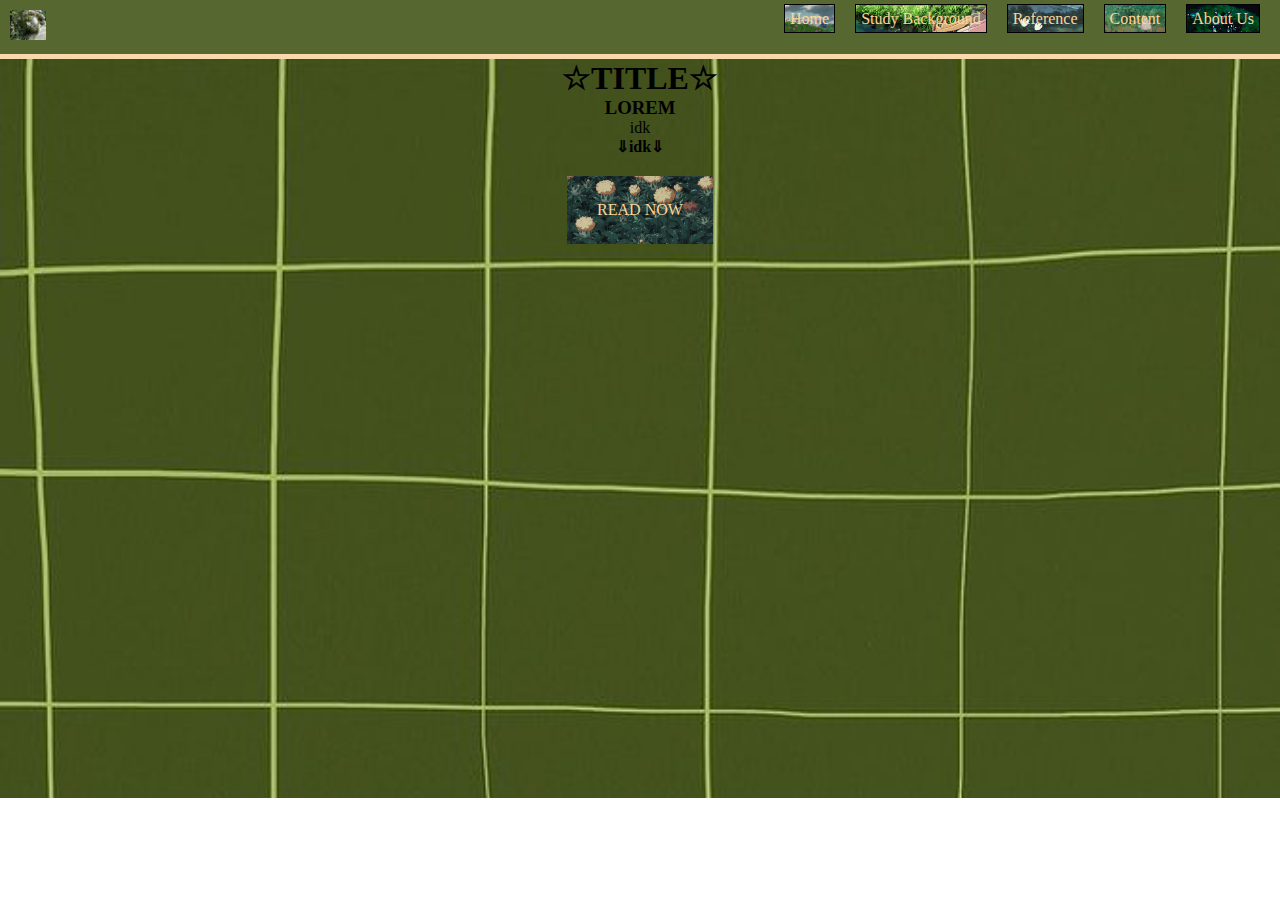
==== index.html @ 6587962d "Update and rename home.html to index.html" ====
<!DOCTYPE html>
<html lang="en">
<head>
    <meta charset="UTF-8">
    <meta name="viewport" content="width=device-width, initial-scale=1.0">
    <title>Home</title>
</head>
<body>
    <link rel="stylesheet" href="style.css">

    <div class="navbar"> 
        <img src="PrivateUser.jpeg" alt="" height="30px; width 30px">
    <div id="link5"><a href="page5.html">About Us</a></div> 
    <div id="link4"><a href="page4.html">Content</a></div>
    <div id="link3"><a href="page3.html">Reference</a></div> 
    <div id="link2"><a href="page2.html">Study Background</a></div>
    <div id="link1"><a href="home.html">Home</a></div> 
    
    
    
  

        </div> 

        <div class="body">
            
  
            <div id="text">
                <h1>☆TITLE☆</h1>
    
            <h3>LOREM</h3>
          <p>idk</p>
            <h4>⇓idk⇓</h4>
            <a href="page2.html" class="highlight">READ NOW</a>
            </div>












</body>
</html>
---- style.css ----
*{
    padding:0px;
    margin:0px;
}
.navbar{  
    padding: 10px;
    margin: 0;
    list-style-type: none;
    overflow: hidden;
    background-color:#566730;
    position: relative;
    
}

#link1{
    display: block;
    float: right;

}
#link1 a{
    text-decoration: none;
    margin: 10px;
    padding: 5px;
    border: 1px solid black;
    color: rgb(252, 212, 153);
    text-align: center; 
    background-image: url(bgstill9.png);
    background-size: cover;
}
#link1 a:hover {
    background-image: url(bgif9.gif);
  }

  #link2{
    display: block;
    float: right;

}
#link2 a{
    text-decoration: none;
    margin: 10px;
    padding: 5px;
    border: 1px solid black;
    color: rgb(252, 212, 153);
    text-align: center; 
    background-image: url(bgstill8.png);
    background-size: cover;
}
#link2 a:hover {
    background-image: url(bgif8.gif);
  }

  #link3{
    display: block;
    float: right;

}
#link3 a{
    text-decoration: none;
    margin: 10px;
    padding: 5px;
    border: 1px solid black;
    color: rgb(252, 212, 153);
    text-align: center; 
    background-image: url(bgstill3.png);
  background-size: cover;
}
#link3 a:hover {
    background-image: url(bgif3.gif);
  }

  #link4{
    display: block;
    float: right;

}
#link4 a{
    text-decoration: none;
    margin: 10px;
    padding: 5px;
    border: 1px solid black;
    color: rgb(252, 212, 153);
    text-align: center; 
    background-image: url(bgstill5.png);
    background-size: cover;
}
#link4 a:hover {
    background-image: url(bgif5.gif);
  }

#link5{
    display: block;
    float: right;
}
#link5 a{
    text-decoration: none;
    margin: 10px;
    padding: 5px;
    border: 1px solid black;
    color: rgb(252, 212, 153);
    text-align: center; 
    background-image: url(bgstill7.png);
    background-size: cover;
}
#link5 a:hover {
    background-image: url(bgif7.gif);
  
  }

.body{
    border-top: 5px solid rgb(247, 217, 172);
    background-image: url(bggreen2.jpeg);    
    background-size: cover;
    min-height: 82.1vh;
    
    
    
}
#text{
text-align: center;
color: black;
}

.highlight{
    display: inline-block;
    padding: 25px 30px;
    background-image: url(bgstill4.png);
    background-size: cover;
    text-decoration: none;
    margin-top: 20px;
   text-align: center;
   color: rgb(252, 212, 153);;
}






.highlight:hover{
    background-image: url(bgif4.gif)

}
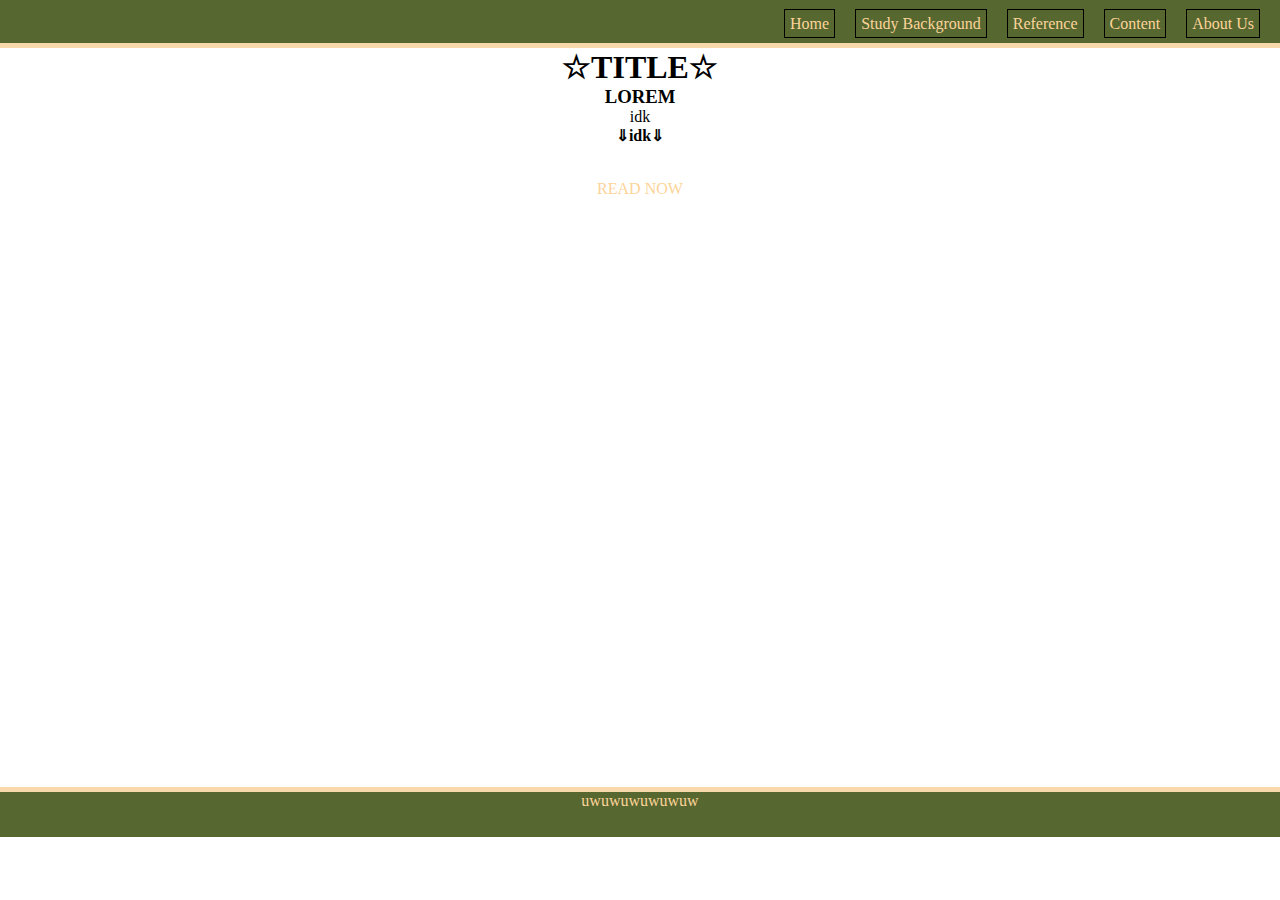
==== commit 05236062: "Add files via upload" ====
--- a/index.html
+++ b/index.html
@@ -9,7 +9,7 @@
     <link rel="stylesheet" href="style.css">
 
     <div class="navbar"> 
-        <img src="PrivateUser.jpeg" alt="" height="30px; width 30px">
+        <img src="pics/PrivateUser.jpeg" alt="" height="30px; width 30px">
     <div id="link5"><a href="page5.html">About Us</a></div> 
     <div id="link4"><a href="page4.html">Content</a></div>
     <div id="link3"><a href="page3.html">Reference</a></div> 
@@ -33,7 +33,19 @@
             <h4>⇓idk⇓</h4>
             <a href="page2.html" class="highlight">READ NOW</a>
             </div>
+            </div>
 
+          
+            
+            
+            <div class="footer">
+              uwuwuwuwuwuw  
+            </div>
+
+
+
+
+            
 
 
 
@@ -46,4 +58,4 @@
 
 
 </body>
-</html>
+</html>--- a/style.css
+++ b/style.css
@@ -5,16 +5,17 @@
 .navbar{  
     padding: 10px;
     margin: 0;
-    list-style-type: none;
-    overflow: hidden;
+    overflow:hidden;
     background-color:#566730;
     position: relative;
+    min-height: fit-content;
     
 }
 
 #link1{
     display: block;
     float: right;
+    margin-top: 5px;
 
 }
 #link1 a{
@@ -24,16 +25,21 @@
     border: 1px solid black;
     color: rgb(252, 212, 153);
     text-align: center; 
-    background-image: url(bgstill9.png);
+    background-image: url(pics/bgstill9.png);
     background-size: cover;
 }
 #link1 a:hover {
-    background-image: url(bgif9.gif);
+    background-image: url(pics/bgif9.gif);
   }
+#link1:hover{
+    transform: scale(1.5);
+  }
+
 
   #link2{
     display: block;
     float: right;
+    margin-top: 5px;
 
 }
 #link2 a{
@@ -43,17 +49,21 @@
     border: 1px solid black;
     color: rgb(252, 212, 153);
     text-align: center; 
-    background-image: url(bgstill8.png);
+    background-image: url(pics/bgstill8.png);
     background-size: cover;
 }
 #link2 a:hover {
-    background-image: url(bgif8.gif);
+    background-image: url(pics/bgif8.gif);
   }
+#link2:hover{
+    transform: scale(1.5);
+  }
+
 
   #link3{
     display: block;
     float: right;
-
+    margin-top: 5px;
 }
 #link3 a{
     text-decoration: none;
@@ -62,17 +72,22 @@
     border: 1px solid black;
     color: rgb(252, 212, 153);
     text-align: center; 
-    background-image: url(bgstill3.png);
+    background-image: url(pics/bgstill3.png);
   background-size: cover;
 }
 #link3 a:hover {
-    background-image: url(bgif3.gif);
+    background-image: url(pics/bgif3.gif);
   }
+#link3:hover{
+    transform: scale(1.5);
+  }
+
+
 
   #link4{
     display: block;
     float: right;
-
+    margin-top: 5px;
 }
 #link4 a{
     text-decoration: none;
@@ -81,16 +96,21 @@
     border: 1px solid black;
     color: rgb(252, 212, 153);
     text-align: center; 
-    background-image: url(bgstill5.png);
+    background-image: url(pics/bgstill5.png);
     background-size: cover;
 }
 #link4 a:hover {
-    background-image: url(bgif5.gif);
+    background-image: url(pics/bgif5.gif);
   }
+#link4:hover{
+    transform: scale(1.5);
+  }
+
 
 #link5{
     display: block;
     float: right;
+    margin-top: 5px;    
 }
 #link5 a{
     text-decoration: none;
@@ -99,20 +119,26 @@
     border: 1px solid black;
     color: rgb(252, 212, 153);
     text-align: center; 
-    background-image: url(bgstill7.png);
+    background-image: url(pics/bgstill7.png);
     background-size: cover;
 }
 #link5 a:hover {
-    background-image: url(bgif7.gif);
+    background-image: url(pics/bgif7.gif);
   
+}
+#link5:hover{
+    transform: scale(1.5);
   }
+
+
+
 
 .body{
     border-top: 5px solid rgb(247, 217, 172);
-    background-image: url(bggreen2.jpeg);    
+    background-image: url(pics/bggreen2.jpeg);    
     background-size: cover;
     min-height: 82.1vh;
-    
+    border-bottom: 5px solid rgb(247, 217, 172);
     
     
 }
@@ -121,23 +147,31 @@
 color: black;
 }
 
+
 .highlight{
     display: inline-block;
-    padding: 25px 30px;
-    background-image: url(bgstill4.png);
+    padding: 15px 20px;
+    background-image: url(pics/bgstill4.png);
     background-size: cover;
     text-decoration: none;
     margin-top: 20px;
    text-align: center;
-   color: rgb(252, 212, 153);;
+   color: rgb(252, 212, 153);
+
 }
 
+.highlight:hover{
+    background-image: url(pics/bgif4.gif);
+    transform: scale(1.5);    
 
+}
 
+.footer {
+   
+    background-color:#566730;
 
+    color: rgb(252, 212, 153);
+    text-align: center;
+    min-height: 45px;
 
-
-.highlight:hover{
-    background-image: url(bgif4.gif)
-
-}+  }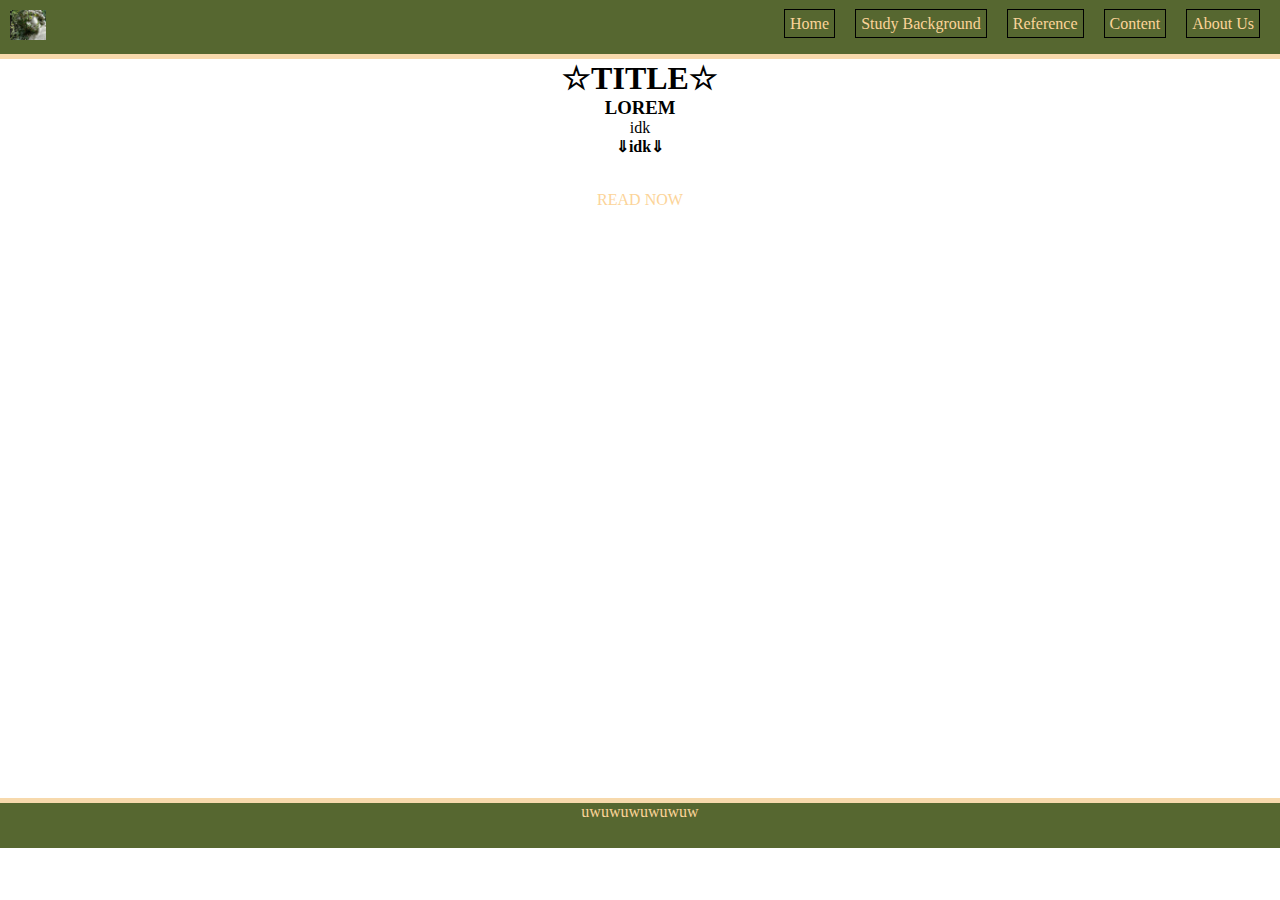
==== commit 7f587f0f: "Update index.html" ====
--- a/index.html
+++ b/index.html
@@ -9,7 +9,7 @@
     <link rel="stylesheet" href="style.css">
 
     <div class="navbar"> 
-        <img src="pics/PrivateUser.jpeg" alt="" height="30px; width 30px">
+        <img src="PrivateUser.jpeg" alt="" height="30px; width 30px">
     <div id="link5"><a href="page5.html">About Us</a></div> 
     <div id="link4"><a href="page4.html">Content</a></div>
     <div id="link3"><a href="page3.html">Reference</a></div> 
@@ -58,4 +58,4 @@
 
 
 </body>
-</html>+</html>
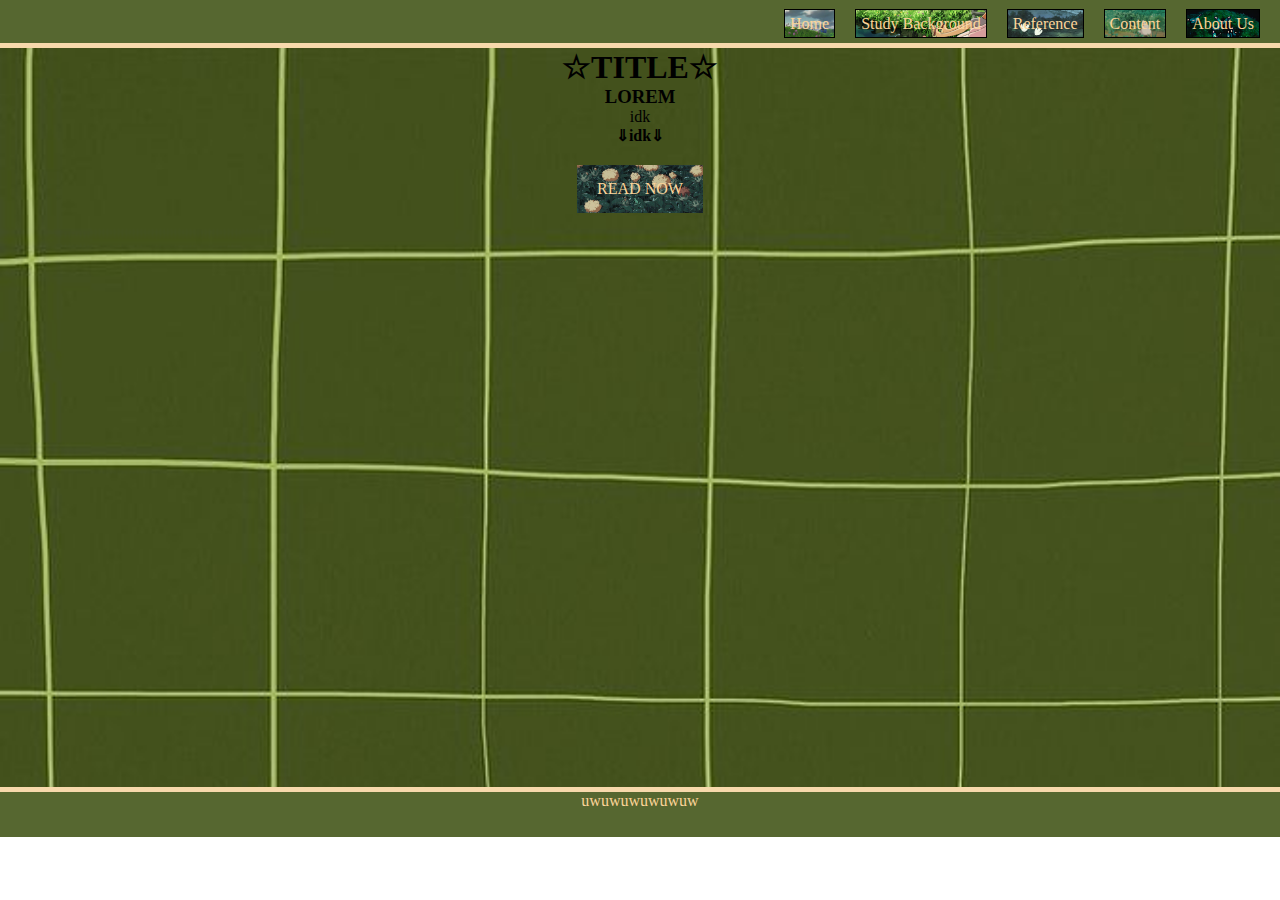
==== commit 43ee767b: "Add files via upload" ====
--- a/index.html
+++ b/index.html
@@ -9,7 +9,7 @@
     <link rel="stylesheet" href="style.css">
 
     <div class="navbar"> 
-        <img src="PrivateUser.jpeg" alt="" height="30px; width 30px">
+        <img src="pics/PrivateUser.jpeg" alt="" height="30px; width 30px">
     <div id="link5"><a href="page5.html">About Us</a></div> 
     <div id="link4"><a href="page4.html">Content</a></div>
     <div id="link3"><a href="page3.html">Reference</a></div> 
@@ -58,4 +58,4 @@
 
 
 </body>
-</html>
+</html>--- a/style.css
+++ b/style.css
@@ -25,11 +25,11 @@
     border: 1px solid black;
     color: rgb(252, 212, 153);
     text-align: center; 
-    background-image: url(pics/bgstill9.png);
+    background-image: url(bgstill9.png);
     background-size: cover;
 }
 #link1 a:hover {
-    background-image: url(pics/bgif9.gif);
+    background-image: url(bgif9.gif);
   }
 #link1:hover{
     transform: scale(1.5);
@@ -49,11 +49,11 @@
     border: 1px solid black;
     color: rgb(252, 212, 153);
     text-align: center; 
-    background-image: url(pics/bgstill8.png);
+    background-image: url(bgstill8.png);
     background-size: cover;
 }
 #link2 a:hover {
-    background-image: url(pics/bgif8.gif);
+    background-image: url(bgif8.gif);
   }
 #link2:hover{
     transform: scale(1.5);
@@ -72,11 +72,11 @@
     border: 1px solid black;
     color: rgb(252, 212, 153);
     text-align: center; 
-    background-image: url(pics/bgstill3.png);
+    background-image: url(bgstill3.png);
   background-size: cover;
 }
 #link3 a:hover {
-    background-image: url(pics/bgif3.gif);
+    background-image: url(bgif3.gif);
   }
 #link3:hover{
     transform: scale(1.5);
@@ -96,11 +96,11 @@
     border: 1px solid black;
     color: rgb(252, 212, 153);
     text-align: center; 
-    background-image: url(pics/bgstill5.png);
+    background-image: url(bgstill5.png);
     background-size: cover;
 }
 #link4 a:hover {
-    background-image: url(pics/bgif5.gif);
+    background-image: url(bgif5.gif);
   }
 #link4:hover{
     transform: scale(1.5);
@@ -119,11 +119,11 @@
     border: 1px solid black;
     color: rgb(252, 212, 153);
     text-align: center; 
-    background-image: url(pics/bgstill7.png);
+    background-image: url(bgstill7.png);
     background-size: cover;
 }
 #link5 a:hover {
-    background-image: url(pics/bgif7.gif);
+    background-image: url(bgif7.gif);
   
 }
 #link5:hover{
@@ -135,7 +135,7 @@
 
 .body{
     border-top: 5px solid rgb(247, 217, 172);
-    background-image: url(pics/bggreen2.jpeg);    
+    background-image: url(bggreen2.jpeg);    
     background-size: cover;
     min-height: 82.1vh;
     border-bottom: 5px solid rgb(247, 217, 172);
@@ -151,7 +151,7 @@
 .highlight{
     display: inline-block;
     padding: 15px 20px;
-    background-image: url(pics/bgstill4.png);
+    background-image: url(bgstill4.png);
     background-size: cover;
     text-decoration: none;
     margin-top: 20px;
@@ -161,7 +161,7 @@
 }
 
 .highlight:hover{
-    background-image: url(pics/bgif4.gif);
+    background-image: url(bgif4.gif);
     transform: scale(1.5);    
 
 }
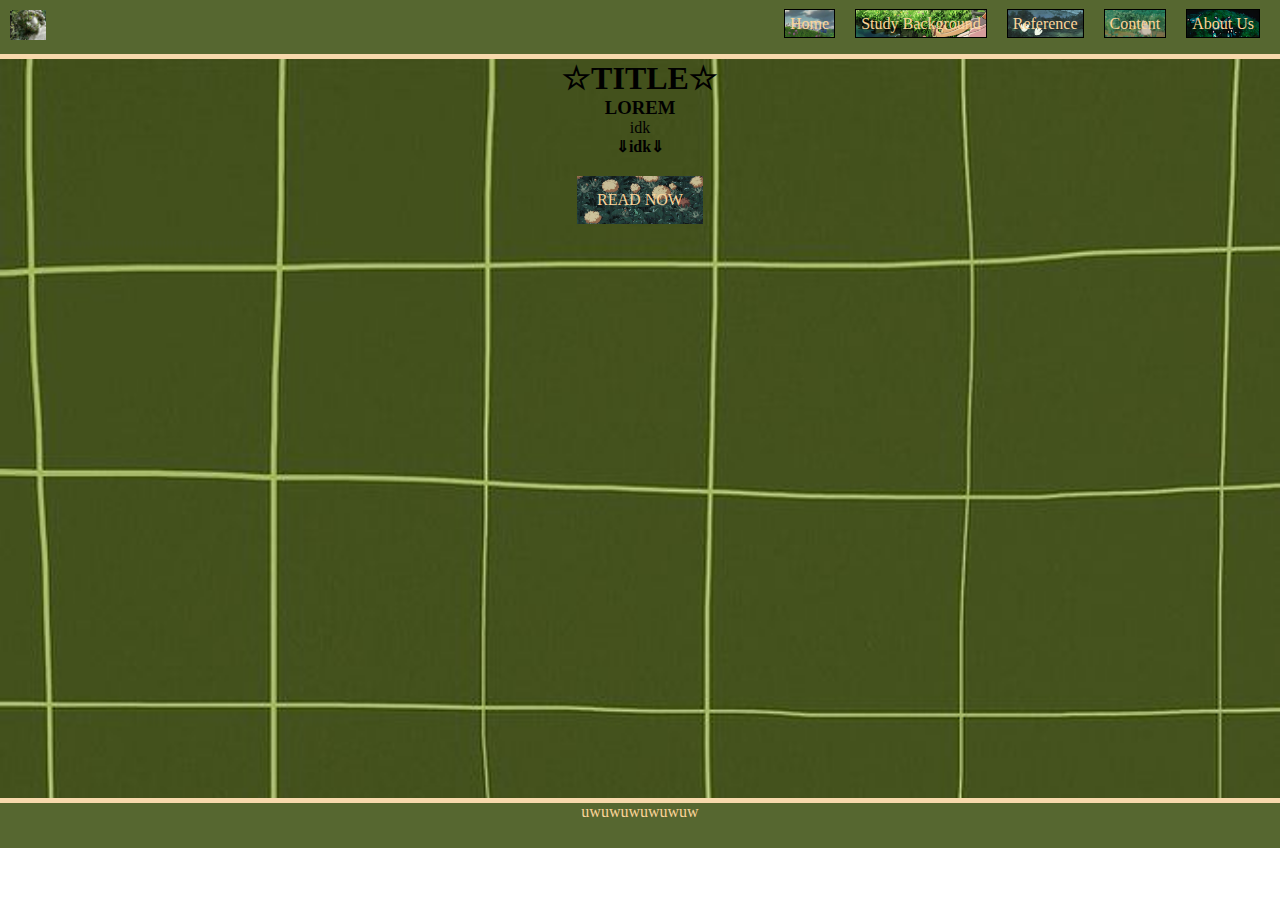
==== commit ed76d210: "Add files via upload" ====
--- a/index.html
+++ b/index.html
@@ -9,7 +9,7 @@
     <link rel="stylesheet" href="style.css">
 
     <div class="navbar"> 
-        <img src="pics/PrivateUser.jpeg" alt="" height="30px; width 30px">
+        <img src="PrivateUser.jpeg" alt="" height="30px; width 30px">
     <div id="link5"><a href="page5.html">About Us</a></div> 
     <div id="link4"><a href="page4.html">Content</a></div>
     <div id="link3"><a href="page3.html">Reference</a></div> 
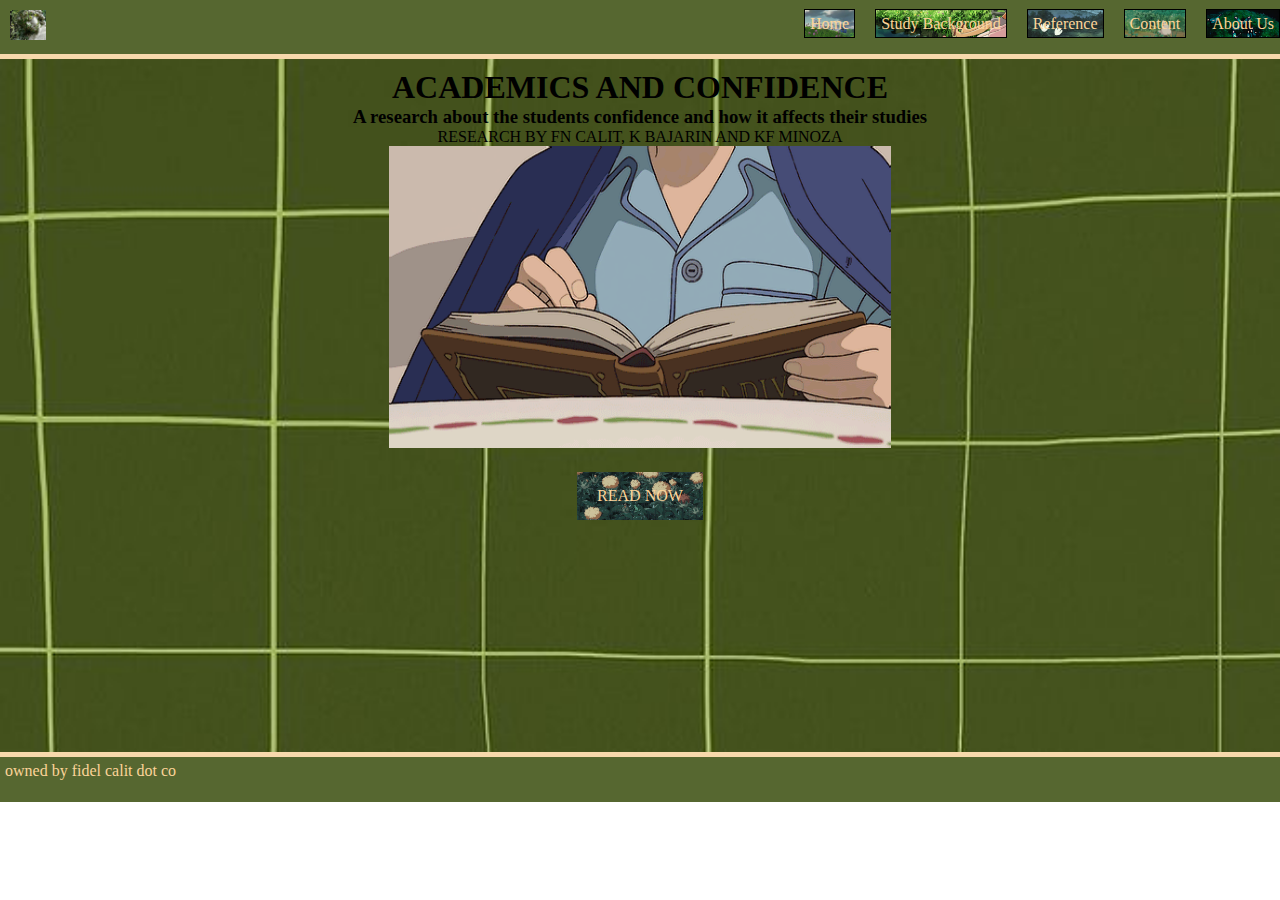
==== commit cce8d36d: "Add files via upload" ====
--- a/index.html
+++ b/index.html
@@ -8,13 +8,15 @@
 <body>
     <link rel="stylesheet" href="style.css">
 
+
+
     <div class="navbar"> 
         <img src="PrivateUser.jpeg" alt="" height="30px; width 30px">
     <div id="link5"><a href="page5.html">About Us</a></div> 
     <div id="link4"><a href="page4.html">Content</a></div>
     <div id="link3"><a href="page3.html">Reference</a></div> 
     <div id="link2"><a href="page2.html">Study Background</a></div>
-    <div id="link1"><a href="home.html">Home</a></div> 
+    <div id="link1"><a href="index.html">Home</a></div> 
     
     
     
@@ -25,22 +27,25 @@
         <div class="body">
             
   
-            <div id="text">
-                <h1>☆TITLE☆</h1>
+            <div id="textindex">
+                <h1>ACADEMICS AND CONFIDENCE</h1>
     
-            <h3>LOREM</h3>
-          <p>idk</p>
-            <h4>⇓idk⇓</h4>
-            <a href="page2.html" class="highlight">READ NOW</a>
+            <h3>A research about the students confidence and how it affects their studies</h3>
+          <p>RESEARCH BY FN CALIT, K BAJARIN AND KF MINOZA</p>
+            <img src="indeximg.gif" alt=""height="302"; width="502">
+            <p> <a href="page2.html" class="highlight">READ NOW</a></p>
             </div>
+           
             </div>
 
           
             
             
             <div class="footer">
-              uwuwuwuwuwuw  
-            </div>
+               
+            <a>owned by fidel calit dot co</a> </div>
+           
+          
 
 
 
--- a/style.css
+++ b/style.css
@@ -7,8 +7,10 @@
     margin: 0;
     overflow:hidden;
     background-color:#566730;
-    position: relative;
+    position: fixed;
     min-height: fit-content;
+    width: 100%;
+    border-bottom: 5px solid rgb(247, 217, 172);
     
 }
 
@@ -32,6 +34,7 @@
     background-image: url(bgif9.gif);
   }
 #link1:hover{
+  transition-duration: 500ms;   
     transform: scale(1.5);
   }
 
@@ -56,6 +59,7 @@
     background-image: url(bgif8.gif);
   }
 #link2:hover{
+  transition-duration: 500ms;   
     transform: scale(1.5);
   }
 
@@ -76,9 +80,11 @@
   background-size: cover;
 }
 #link3 a:hover {
+    
     background-image: url(bgif3.gif);
   }
 #link3:hover{
+  transition-duration: 500ms; 
     transform: scale(1.5);
   }
 
@@ -103,6 +109,7 @@
     background-image: url(bgif5.gif);
   }
 #link4:hover{
+  transition-duration: 500ms;   
     transform: scale(1.5);
   }
 
@@ -127,6 +134,7 @@
   
 }
 #link5:hover{
+  transition-duration: 500ms;   
     transform: scale(1.5);
   }
 
@@ -137,15 +145,19 @@
     border-top: 5px solid rgb(247, 217, 172);
     background-image: url(bggreen2.jpeg);    
     background-size: cover;
-    min-height: 82.1vh;
+    min-height: 83vh;
+
     border-bottom: 5px solid rgb(247, 217, 172);
     
     
 }
-#text{
-text-align: center;
-color: black;
-}
+#textindex{
+  text-align: center;
+  color: black;
+  padding: 5%;
+  
+  }
+  
 
 
 .highlight{
@@ -157,21 +169,70 @@
     margin-top: 20px;
    text-align: center;
    color: rgb(252, 212, 153);
+   
 
 }
 
 .highlight:hover{
-    background-image: url(bgif4.gif);
-    transform: scale(1.5);    
+    background-image: url(bgif4.gif);  
+    transition-duration: 500ms;   
+    transform: scale(1.5);   
+
 
 }
 
 .footer {
    
     background-color:#566730;
-
-    color: rgb(252, 212, 153);
-    text-align: center;
-    min-height: 45px;
-
-  }+    color: rgb(252, 212, 153);
+   min-height: 40px;
+    
+    padding-top: 5px;
+    padding-left: 5px;
+
+  }
+
+.textcontainer1{
+
+  width: 50%;
+  padding: 10px;
+ 
+
+}
+  
+#textpage2{
+  text-align: center;
+  color: black;
+  padding: 5%;
+ 
+}
+  
+  
+.container{
+  background-color: #a6ce51;
+  padding: 10px;
+  display:inline-block;
+
+}
+
+
+.highlight1{
+  
+  padding: 15px 20px;
+  background-image: url(bgstill3.png);
+  background-size: cover; 
+  background-position: 50%;
+  text-decoration: none;
+  margin-top: 20px;
+ text-align: center;
+ color: rgb(252, 212, 153);
+display: inline-block;
+
+}
+
+.highlight1:hover{
+  background-image: url(bgif3.gif);
+  transition-duration: 500ms;   
+  transform: scale(1.5);    
+
+}
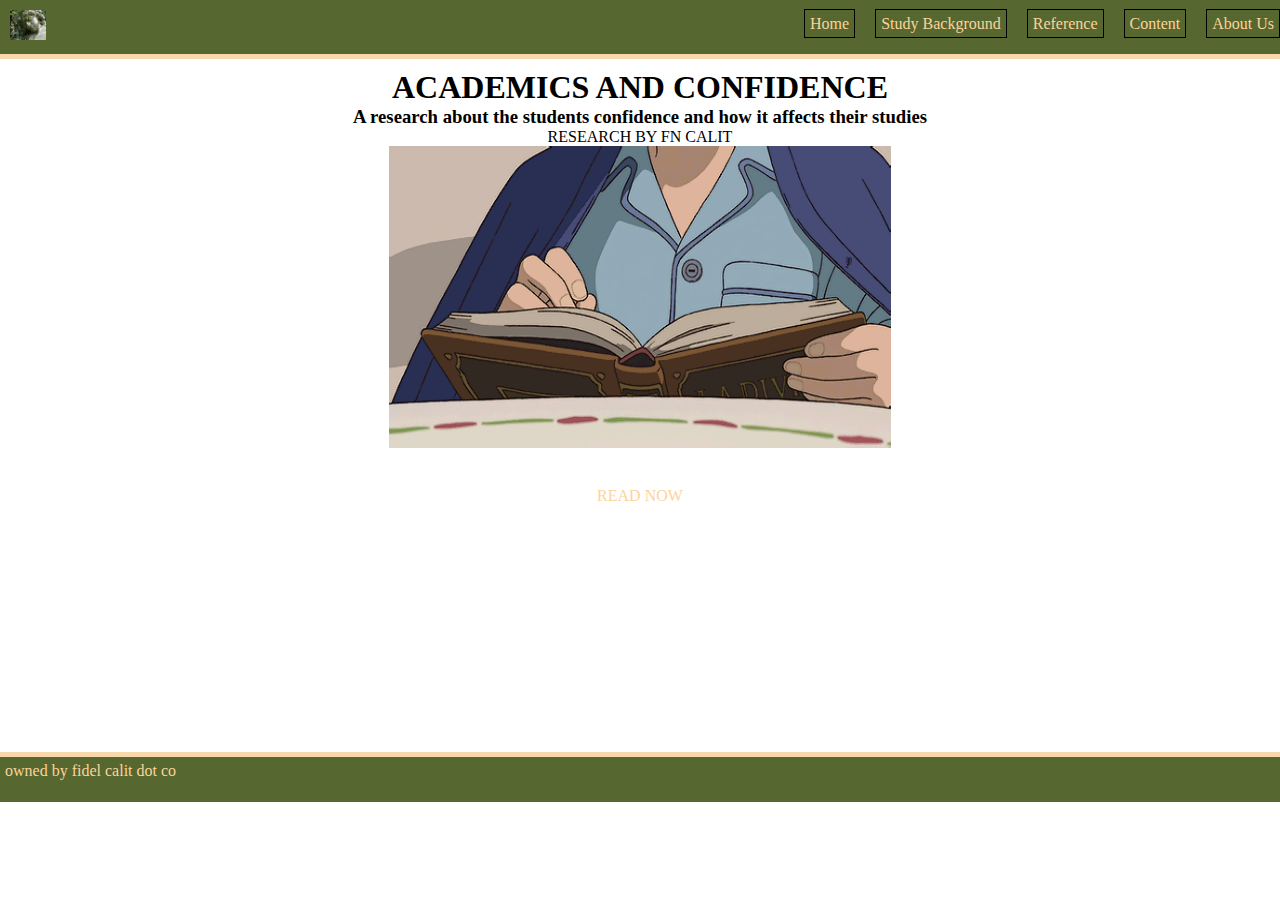
==== commit a0c0f3a7: "Add files via upload" ====
--- a/index.html
+++ b/index.html
@@ -4,6 +4,7 @@
     <meta charset="UTF-8">
     <meta name="viewport" content="width=device-width, initial-scale=1.0">
     <title>Home</title>
+    <link rel="icon" type="image/x-icon" href="pics/home.png">
 </head>
 <body>
     <link rel="stylesheet" href="style.css">
@@ -11,7 +12,7 @@
 
 
     <div class="navbar"> 
-        <img src="PrivateUser.jpeg" alt="" height="30px; width 30px">
+        <img src="pics/PrivateUser.jpeg" alt="" height="30px; width 30px">
     <div id="link5"><a href="page5.html">About Us</a></div> 
     <div id="link4"><a href="page4.html">Content</a></div>
     <div id="link3"><a href="page3.html">Reference</a></div> 
@@ -31,8 +32,8 @@
                 <h1>ACADEMICS AND CONFIDENCE</h1>
     
             <h3>A research about the students confidence and how it affects their studies</h3>
-          <p>RESEARCH BY FN CALIT, K BAJARIN AND KF MINOZA</p>
-            <img src="indeximg.gif" alt=""height="302"; width="502">
+          <p>RESEARCH BY FN CALIT</p>
+            <img src="pics/indeximg.gif" alt=""height="302"; width="502">
             <p> <a href="page2.html" class="highlight">READ NOW</a></p>
             </div>
            
--- a/style.css
+++ b/style.css
@@ -88,8 +88,6 @@
     transform: scale(1.5);
   }
 
-
-
   #link4{
     display: block;
     float: right;
@@ -137,16 +135,13 @@
   transition-duration: 500ms;   
     transform: scale(1.5);
   }
-
-
-
 
 .body{
     border-top: 5px solid rgb(247, 217, 172);
     background-image: url(bggreen2.jpeg);    
     background-size: cover;
     min-height: 83vh;
-
+    height: inherit;
     border-bottom: 5px solid rgb(247, 217, 172);
     
     
@@ -158,8 +153,6 @@
   
   }
   
-
-
 .highlight{
     display: inline-block;
     padding: 15px 20px;
@@ -236,3 +229,67 @@
   transform: scale(1.5);    
 
 }
+
+.highlight2{
+  
+  padding: 15px 20px;
+  background-image: url(bgstill5.png);
+  background-size: cover; 
+  background-position: 50%;
+  text-decoration: none;
+  margin-top: 20px;
+ text-align: center;
+ color: rgb(252, 212, 153);
+display: inline-block;
+
+}
+
+.highlight2:hover{
+  background-image: url(bgif5.gif);
+  transition-duration: 500ms;   
+  transform: scale(1.5);    
+
+}
+
+.highlight3{
+  
+  padding: 15px 20px;
+  background-image: url(bgstill7.png);
+  background-size: cover; 
+  background-position: 50%;
+  text-decoration: none;
+  margin-top: 20px;
+ text-align: center;
+ color: rgb(252, 212, 153);
+display: inline-block;
+margin-right: 25px;
+}
+
+.highlight3:hover{
+  background-image: url(bgif7.gif);
+  transition-duration: 500ms;   
+  transform: scale(1.5);    
+
+}
+
+.highlight4{
+  
+  padding: 15px 20px;
+  background-image: url(bgstill9.png);
+  background-size: cover; 
+  background-position: 50%;
+  text-decoration: none;
+  margin-top: 20px;
+ text-align: center;
+ color: rgb(252, 212, 153);
+display: inline-block;
+margin-left: 25px;
+
+}
+
+.highlight4:hover{
+  background-image: url(bgif9.gif);
+  transition-duration: 500ms;   
+  transform: scale(1.5);    
+
+}